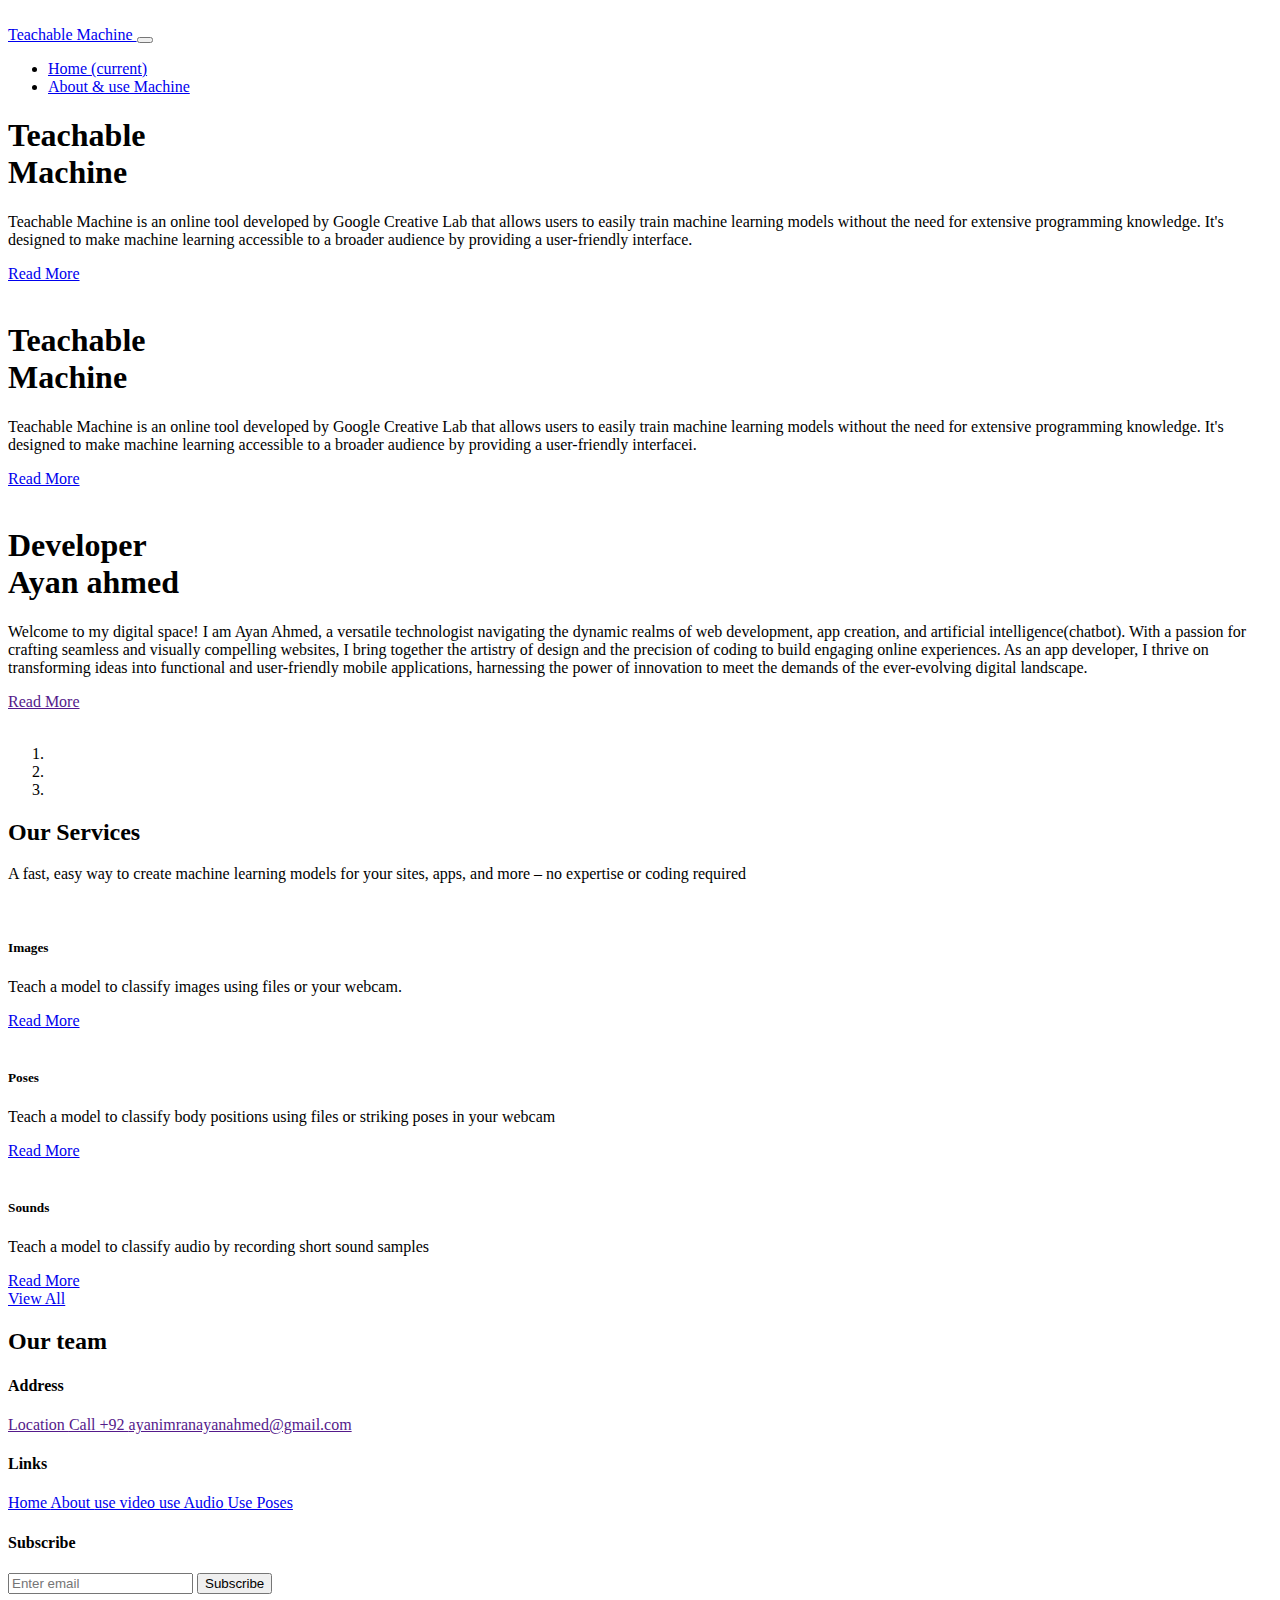
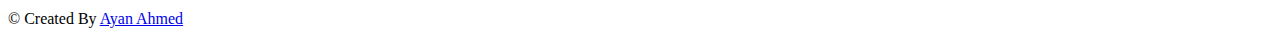
==== index.html @ c77f73de "Add files via upload" ====
<!DOCTYPE html>
<html>

<head>
  <!-- Basic -->
  <meta charset="utf-8" />
  <meta http-equiv="X-UA-Compatible" content="IE=edge" />
  <!-- Mobile Metas -->
  <meta name="viewport" content="width=device-width, initial-scale=1, shrink-to-fit=no" />
  <!-- Site Metas -->
  <meta name="keywords" content="" />
  <meta name="description" content="" />
  <meta name="author" content="" />
  <link rel="shortcut icon" href="images/favicon.png" type="">
  <link rel="stylesheet" href="style.css">

  <title> teachable machine </title>

  <!-- bootstrap core css -->
  <link rel="stylesheet" type="text/css" href="css/bootstrap.css" />

  <!-- fonts style -->
  <link href="https://fonts.googleapis.com/css2?family=Roboto:wght@400;500;700;900&display=swap" rel="stylesheet">

  <!--owl slider stylesheet -->
  <link rel="stylesheet" type="text/css" href="https://cdnjs.cloudflare.com/ajax/libs/OwlCarousel2/2.3.4/assets/owl.carousel.min.css" />

  <!-- font awesome style -->
  <link href="css/font-awesome.min.css" rel="stylesheet" />

  <!-- Custom styles for this template -->
  <link href="css/style.css" rel="stylesheet" />
  <!-- responsive style -->
  <link href="css/responsive.css" rel="stylesheet" />

</head>

<body>

  <div class="hero_area">

    <div class="hero_bg_box">
      <div class="bg_img_box">
        <img src="images/hero-bg.png" alt="">
      </div>
    </div>

    <!-- header section strats -->
    <header class="header_section">
      <div class="container-fluid">
        <nav class="navbar navbar-expand-lg custom_nav-container ">
          <a class="navbar-brand" href="index.html">
            <span>
              Teachable Machine
            </span>
          </a>

          <button class="navbar-toggler" type="button" data-toggle="collapse" data-target="#navbarSupportedContent" aria-controls="navbarSupportedContent" aria-expanded="false" aria-label="Toggle navigation">
            <span class=""> </span>
          </button>

          <div class="collapse navbar-collapse" id="navbarSupportedContent">
            <ul class="navbar-nav  ">
              <li class="nav-item active">
                <a class="nav-link" href="index.html">Home <span class="sr-only">(current)</span></a>
              </li>
              <li class="nav-item">
                <a class="nav-link" href="about.html"> About & use Machine</a>
              </li>
              
              </li>
              <!-- <li class="nav-item">
                <a class="nav-link" href="#"> <i class="fa fa-user" aria-hidden="true"></i> Login</a>
              </li>
              <form class="form-inline">
                <button class="btn  my-2 my-sm-0 nav_search-btn" type="submit">
                  <i class="fa fa-search" aria-hidden="true"></i>
                </button>
              </form> -->
            </ul>
          </div>
        </nav>
      </div>
    </header>
    <!-- end header section -->
    <!-- slider section -->
    <section class="slider_section ">
      <div id="customCarousel1" class="carousel slide" data-ride="carousel">
        <div class="carousel-inner">
          <div class="carousel-item active">
            <div class="container ">
              <div class="row">
                <div class="col-md-6 ">
                  <div class="detail-box">
                    <h1>
                      Teachable  <br>
                      Machine
                    </h1>
                    <p>
                     
Teachable Machine is an online tool developed by Google Creative Lab that allows users to easily train machine learning models without the need for extensive programming knowledge. It's designed to make machine learning accessible to a broader audience by providing a user-friendly interface.
                    </p>
                    <div class="btn-box">
                      <a href="https://teachablemachine.withgoogle.com/" class="btn1" target="_blank">
                        Read More
                      </a>
                    </div>
                  </div>
                </div>
                <div class="col-md-6">
                  <div class="img-box">
                    <img src="images/slider-img.png" alt="">
                  </div>
                </div>
              </div>
            </div>
          </div>
          <div class="carousel-item ">
            <div class="container ">
              <div class="row">
                <div class="col-md-6 ">
                  <div class="detail-box">
                    <h1>
                      Teachable <br>
                      Machine
                    </h1>
                    <p>
                      
Teachable Machine is an online tool developed by Google Creative Lab that allows users to easily train machine learning models without the need for extensive programming knowledge. It's designed to make machine learning accessible to a broader audience by providing a user-friendly interfacei.
                    </p>
                    <div class="btn-box">
                      <a href="https://teachablemachine.withgoogle.com/" class="btn1"  target="_blank">
                        Read More
                      </a>
                    </div>
                  </div>
                </div>
                <div class="col-md-6">
                  <div class="img-box">
                    <img src="images/slider-img.png" alt="">
                  </div>
                </div>
              </div>
            </div>
          </div>
          <div class="carousel-item">
            <div class="container ">
              <div class="row">
                <div class="col-md-6 ">
                  <div class="detail-box">
                    <h1>
                      Developer <br>
                      Ayan ahmed
                    </h1>
                    <p>
                      Welcome to my digital space! I am Ayan Ahmed, a versatile technologist navigating the dynamic realms of web development, app creation, and artificial intelligence(chatbot). With a passion for crafting seamless and visually compelling websites, I bring together the artistry of design and the precision of coding to build engaging online experiences. As an app developer, I thrive on transforming ideas into functional and user-friendly mobile applications, harnessing the power of innovation to meet the demands of the ever-evolving digital landscape.
                    </p>
                    <div class="btn-box">
                      <a href="" class="btn1">
                        Read More
                      </a>
                    </div>
                  </div>
                </div>
                <div class="col-md-6">
                  <div class="img-box">
                    <img src="images/slider-img.png" alt="">
                  </div>
                </div>
              </div>
            </div>
          </div>
        </div>
        <ol class="carousel-indicators">
          <li data-target="#customCarousel1" data-slide-to="0" class="active"></li>
          <li data-target="#customCarousel1" data-slide-to="1"></li>
          <li data-target="#customCarousel1" data-slide-to="2"></li>
        </ol>
      </div>

    </section>
    <!-- end slider section -->
  </div>


  <!-- service section -->

  <section class="service_section layout_padding">
    <div class="service_container">
      <div class="container ">
        <div class="heading_container heading_center">
          <h2>
            Our <span>Services</span>
          </h2>
          <p>
            A fast, easy way to create machine learning models for your sites, apps, and more – no expertise or coding required
          </p>
        </div>
        <div class="row">
          <div class="col-md-4 ">
            <div class="box ">
              <div class="img-box">
                <img src="images/image intro.png" width="80%" alt="">
              </div>
              <div class="detail-box">
                <h5>
                  Images
                </h5>
                <p>
                  Teach a model to classify images using files or your webcam.
                </p>
                <a href="image.html" target="_blank">
                  Read More
                </a>
              </div>
            </div>
          </div>
          <div class="col-md-4 ">
            <div class="box ">
              <div class="img-box">
                <img src="images/POSES.png" alt="">
              </div>
              <div class="detail-box">
                <h5>
                  Poses
                </h5>
                <p>
                  Teach a model to classify body positions using files or striking poses in your webcam
                </p>
                <a href="Poses.html" target="_blank">
                  Read More
                </a>
              </div>
            </div>
          </div>
          <div class="col-md-4 ">
            <div class="box ">
              <div class="img-box">
                <img src="images/SOUNDS IMAGE.png" alt="">
              </div>
              <div class="detail-box">
                <h5>
                  Sounds
                </h5>
                <p>
                  Teach a model to classify audio by recording short sound samples
                </p>
                <a href="Audio.html" target="_blank">
                  Read More
                </a>
              </div>
            </div>
          </div>
        </div>
        <div class="btn-box">
          <a href="about.html">
            View All
          </a>
        </div>
      </div>
    </div>
  </section>

  <!-- end service section -->


  <!-- about section -->

  <!-- <section class="about_section layout_padding">
    <div class="container  ">
      <div class="heading_container heading_center">
        <h2>
          About <span>Us</span>
        </h2>
        <p>
          Magni quod blanditiis non minus sed aut voluptatum illum quisquam aspernatur ullam vel beatae rerum ipsum voluptatibus
        </p>
      </div>
      <div class="row">
        <div class="col-md-6 ">
          <div class="img-box">
            <img src="images/about-img.png" alt="">
          </div>
        </div>
        <div class="col-md-6">
          <div class="detail-box">
            <h3>
              We Are Finexo
            </h3>
            <p>
              There are many variations of passages of Lorem Ipsum available, but the majority have suffered alteration
              in some form, by injected humour, or randomised words which don't look even slightly believable. If you
              are going to use a passage of Lorem Ipsum, you need to be sure there isn't anything embarrassing hidden in
              the middle of text. All
            </p>
            <p>
              Molestiae odio earum non qui cumque provident voluptates, repellendus exercitationem, possimus at iste corrupti officiis unde alias eius ducimus reiciendis soluta eveniet. Nobis ullam ab omnis quasi expedita.
            </p>
            <a href="">
              Read More
            </a>
          </div>
        </div>
      </div>
    </div>
  </section> -->

  <!-- end about section -->

  <!-- why section -->

  <!-- <section class="why_section layout_padding">
    <div class="container">
      <div class="heading_container heading_center">
        <h2>
          Why Choose <span>Us</span>
        </h2>
      </div>
      <div class="why_container">
        <div class="box">
          <div class="img-box">
            <img src="images/w1.png" alt="">
          </div>
          <div class="detail-box">
            <h5>
              Expert Management
            </h5>
            <p>
              Incidunt odit rerum tenetur alias architecto asperiores omnis cumque doloribus aperiam numquam! Eligendi corrupti, molestias laborum dolores quod nisi vitae voluptate ipsa? In tempore voluptate ducimus officia id, aspernatur nihil.
              Tempore laborum nesciunt ut veniam, nemo officia ullam repudiandae repellat veritatis unde reiciendis possimus animi autem natus
            </p>
          </div>
        </div>
        <div class="box">
          <div class="img-box">
            <img src="images/w2.png" alt="">
          </div>
          <div class="detail-box">
            <h5>
              Secure Investment
            </h5>
            <p>
              Incidunt odit rerum tenetur alias architecto asperiores omnis cumque doloribus aperiam numquam! Eligendi corrupti, molestias laborum dolores quod nisi vitae voluptate ipsa? In tempore voluptate ducimus officia id, aspernatur nihil.
              Tempore laborum nesciunt ut veniam, nemo officia ullam repudiandae repellat veritatis unde reiciendis possimus animi autem natus
            </p>
          </div>
        </div>
        <div class="box">
          <div class="img-box">
            <img src="images/w3.png" alt="">
          </div>
          <div class="detail-box">
            <h5>
              Instant Trading
            </h5>
            <p>
              Incidunt odit rerum tenetur alias architecto asperiores omnis cumque doloribus aperiam numquam! Eligendi corrupti, molestias laborum dolores quod nisi vitae voluptate ipsa? In tempore voluptate ducimus officia id, aspernatur nihil.
              Tempore laborum nesciunt ut veniam, nemo officia ullam repudiandae repellat veritatis unde reiciendis possimus animi autem natus
            </p>
          </div>
        </div>
        <div class="box">
          <div class="img-box">
            <img src="images/w4.png" alt="">
          </div>
          <div class="detail-box">
            <h5>
              Happy Customers
            </h5>
            <p>
              Incidunt odit rerum tenetur alias architecto asperiores omnis cumque doloribus aperiam numquam! Eligendi corrupti, molestias laborum dolores quod nisi vitae voluptate ipsa? In tempore voluptate ducimus officia id, aspernatur nihil.
              Tempore laborum nesciunt ut veniam, nemo officia ullam repudiandae repellat veritatis unde reiciendis possimus animi autem natus
            </p>
          </div>
        </div>
      </div>
      <div class="btn-box">
        <a href="">
          Read More
        </a>
      </div>
    </div>
  </section> -->

  <!-- end why section -->

  <!-- team section -->
  <!-- <section class="team_section layout_padding">
    <div class="container-fluid">
      <div class="heading_container heading_center">
        <h2 class="">
          Our <span> Team</span>
        </h2>
      </div>

      <div class="team_container">
        <div class="row">
          <div class="col-lg-3 col-sm-6">
            <div class="box ">
              <div class="img-box">
                <img src="images/ayan img.jpg" class="img1" alt="">
              </div>
              <div class="detail-box">
                <h5>
                  Ayan Ahmed
                </h5>
                <p>
                  Founder& developer
                </p>
              </div>
              <div class="social_box">
                <a href="#">
                  <i class="fa fa-facebook" aria-hidden="true"></i>
                </a>
                <a href="#">
                  <i class="fa fa-twitter" aria-hidden="true"></i>
                </a>
                <a href="https://www.linkedin.com/in/ayan-ahmed-7469662a5/" target="_blank">
                  <i class="fa fa-linkedin" aria-hidden="true"></i>
                </a>
                <a href="#">
                  <i class="fa fa-instagram" aria-hidden="true"></i>
                </a>
                <a href="#">
                  <i class="fa fa-youtube-play" aria-hidden="true"></i>
                </a>
              </div>
            </div>
          </div>
          <div class="col-lg-3 col-sm-6">
            <div class="box ">
              <div class="img-box">
                <img src="images/team-2.jpg" class="img1" alt="">
              </div>
              <div class="detail-box">
                <h5>
                  Nancy White
                </h5>
                <p>
                  Marketing Head
                </p>
              </div>
              <div class="social_box">
                <a href="#">
                  <i class="fa fa-facebook" aria-hidden="true"></i>
                </a>
                <a href="#">
                  <i class="fa fa-twitter" aria-hidden="true"></i>
                </a>
                <a href="#">
                  <i class="fa fa-linkedin" aria-hidden="true"></i>
                </a>
                <a href="#">
                  <i class="fa fa-instagram" aria-hidden="true"></i>
                </a>
                <a href="#">
                  <i class="fa fa-youtube-play" aria-hidden="true"></i>
                </a>
              </div>
            </div>
          </div>
          <div class="col-lg-3 col-sm-6">
            <div class="box ">
              <div class="img-box">
                <img src="images/team-3.jpg" class="img1" alt="">
              </div>
              <div class="detail-box">
                <h5>
                  Earl Martinez
                </h5>
                <p>
                  Marketing Head
                </p>
              </div>
              <div class="social_box">
                <a href="#">
                  <i class="fa fa-facebook" aria-hidden="true"></i>
                </a>
                <a href="#">
                  <i class="fa fa-twitter" aria-hidden="true"></i>
                </a>
                <a href="#">
                  <i class="fa fa-linkedin" aria-hidden="true"></i>
                </a>
                <a href="#">
                  <i class="fa fa-instagram" aria-hidden="true"></i>
                </a>
                <a href="#">
                  <i class="fa fa-youtube-play" aria-hidden="true"></i>
                </a>
              </div>
            </div>
          </div>
          <div class="col-lg-3 col-sm-6">
            <div class="box ">
              <div class="img-box">
                <img src="images/team-4.jpg" class="img1" alt="">
              </div>
              <div class="detail-box">
                <h5>
                  Josephine Allard
                </h5>
                <p>
                  Marketing Head
                </p>
              </div>
              <div class="social_box">
                <a href="#">
                  <i class="fa fa-facebook" aria-hidden="true"></i>
                </a>
                <a href="#">
                  <i class="fa fa-twitter" aria-hidden="true"></i>
                </a>
                <a href="#">
                  <i class="fa fa-linkedin" aria-hidden="true"></i>
                </a>
                <a href="#">
                  <i class="fa fa-instagram" aria-hidden="true"></i>
                </a>
                <a href="#">
                  <i class="fa fa-youtube-play" aria-hidden="true"></i>
                </a>
              </div>
            </div>
          </div>
        </div>
      </div>
    </div>
  </section> -->
  <!-- end team section -->


  <!-- client section -->

  <section class="client_section layout_padding">
    <div class="container">
      <div class="heading_container heading_center psudo_white_primary mb_45">
        <h2>
          Our <span>team</span>
        </h2>
      </div>
      <div class="carousel-wrap ">
        <div class="owl-carousel client_owl-carousel">
          <div class="item">
            <div class="box">
              <div class="img-box">
                <img src="images/Ayan.jpg" alt="" class="box-img">
              </div>
              <div class="detail-box">
                <div class="client_id">
                  <div class="client_info">
                    <h6>
                      Ayan Ahmed
                    </h6>
                    <p>
                      Web &A.i chatbot developer(continud)
                    </p>
                  </div>
                  <i class="fa fa-quote-left" aria-hidden="true"></i>
                </div>
                <p>
                  </p> 
              </div>
            </div>
          </div>
          <div class="item">
            <div class="box">
              <div class="img-box">
                <img src="images/Usman.jpg" alt="" class="box-img">
              </div>
              <div class="detail-box">
                <div class="client_id">
                  <div class="client_info">
                    <h6>
                     Usman Ghani
                    </h6>
                    <p>
                      Web &A.i chatbot developer(continud)
                    </p>
                  </div>
                  <i class="fa fa-quote-left" aria-hidden="true"></i>
                </div>
                <p>
                  <!-- Lorem ipsum dolor sit amet, consectetur adipiscing elit, sed do eiusmod tempor incididunt ut labore et dolore magna aliqua. Ut enim ad minim veniam, quis </p> -->
              </div>
            </div>
          </div>
          <div class="item">
            <div class="box">
              <div class="img-box">
                <img src="images/Wasi.jpg" alt="" class="box-img">
              </div>
              <div class="detail-box">
                <div class="client_id">
                  <div class="client_info">
                    <h6>
                    Rana Wasi 
                    </h6>
                    <p>
                    Graphic Designer&A.i chatbot developer(continud)
                    </p>
                  </div>
                  <i class="fa fa-quote-left" aria-hidden="true"></i>
                </div>
              
              </div>
            </div>
          </div>
          <div class="item">
            <div class="box">
              <div class="img-box">
                <img src="images/Ahmed.enc" class="box-img">
              </div>
              <div class="detail-box">
                <div class="client_id">
                  <div class="client_info">
                    <h6>
                      Ahmed Raza
                    </h6>
                    <p>
                      Web &A.i chatbot developer(continud)
                    </p>
                  </div>
                  <i class="fa fa-quote-left" aria-hidden="true"></i>
                </div>
               
              </div>
            </div>
          </div>
        </div>
      </div>
    </div>
  </section>

  <!-- end client section -->


  <!-- info section -->

  <section class="info_section layout_padding2">
    <div class="container">
      <div class="row">
        <div class="col-md-6 col-lg-3 info_col">
          <div class="info_contact">
            <h4>
              Address
            </h4>
            <div class="contact_link_box">
              <a href="">
                <i class="fa fa-map-marker" aria-hidden="true"></i>
                <span>
                  Location
                </span>
              </a>
              <a href="">
                <i class="fa fa-phone" aria-hidden="true"></i>
                <span>
                  Call +92
                </span>
              </a>
              <a href="">
                <i class="fa fa-envelope" aria-hidden="true"></i>
                <span>
                  ayanimranayanahmed@gmail.com
                </span>
              </a>
            </div>
          </div>
          <div class="info_social">
            <a href="https://www.facebook.com/profile.php?id=100086730668877">
              <i class="fa fa-facebook" aria-hidden="true"></i>
            </a>
           
            <a href="https://www.linkedin.com/in/ayan-ahmed-7469662a5/">
              <i class="fa fa-linkedin" aria-hidden="true"></i>
            </a>
            <a href="https://www.instagram.com/ayanahmed2398/">
              <i class="fa fa-instagram" aria-hidden="true"></i>
            </a>
          </div>
        </div>
        <div class="col-md-6 col-lg-3 info_col">
          <!-- <div class="info_detail">
            <h4>
              Info
            </h4>
            <p>
              necessary, making this the first true generator on the Internet. It uses a dictionary of over 200 Latin words, combined with a handful
            </p>
          </div> -->
        </div>
        <div class="col-md-6 col-lg-2 mx-auto info_col">
          <div class="info_link_box">
            <h4>
              Links
            </h4>
            <div class="info_links">
              <a class="active" href="index.html">
                Home
              </a>
              <a class="" href="about.html">
                About
              </a>
              <a class="" href="service.html">
                 use video
              </a>
              <a class="" href="why.html">
                use Audio
              </a>
              <a class="" href="team.html">
                 Use Poses
              </a>
            </div>
          </div>
        </div>
        <div class="col-md-6 col-lg-3 info_col ">
          <h4>
            Subscribe
          </h4>
          <form action="#">
            <input type="text" placeholder="Enter email" />
            <button type="submit">
              Subscribe
            </button>
          </form>
        </div>
      </div>
    </div>
  </section>

  <!-- end info section -->

  <!-- footer section -->
  <section class="footer_section">
    <div class="container">
      <p>
        &copy; <span id="displayYear"></span>Created By
        <a href="https://html.design/">Ayan Ahmed</a>
      </p>
    </div>
  </section>
  <!-- footer section -->

  <!-- jQery -->
  <script type="text/javascript" src="js/jquery-3.4.1.min.js"></script>
  <!-- popper js -->
  <script src="https://cdn.jsdelivr.net/npm/popper.js@1.16.0/dist/umd/popper.min.js" integrity="sha384-Q6E9RHvbIyZFJoft+2mJbHaEWldlvI9IOYy5n3zV9zzTtmI3UksdQRVvoxMfooAo" crossorigin="anonymous">
  </script>
  <!-- bootstrap js -->
  <script type="text/javascript" src="js/bootstrap.js"></script>
  <!-- owl slider -->
  <script type="text/javascript" src="https://cdnjs.cloudflare.com/ajax/libs/OwlCarousel2/2.3.4/owl.carousel.min.js">
  </script>
  <!-- custom js -->
  <script type="text/javascript" src="js/custom.js"></script>
  <!-- Google Map -->
  <script src="https://maps.googleapis.com/maps/api/js?key=AIzaSyCh39n5U-4IoWpsVGUHWdqB6puEkhRLdmI&callback=myMap">
  </script>
  <!-- End Google Map -->

</body>

</html>
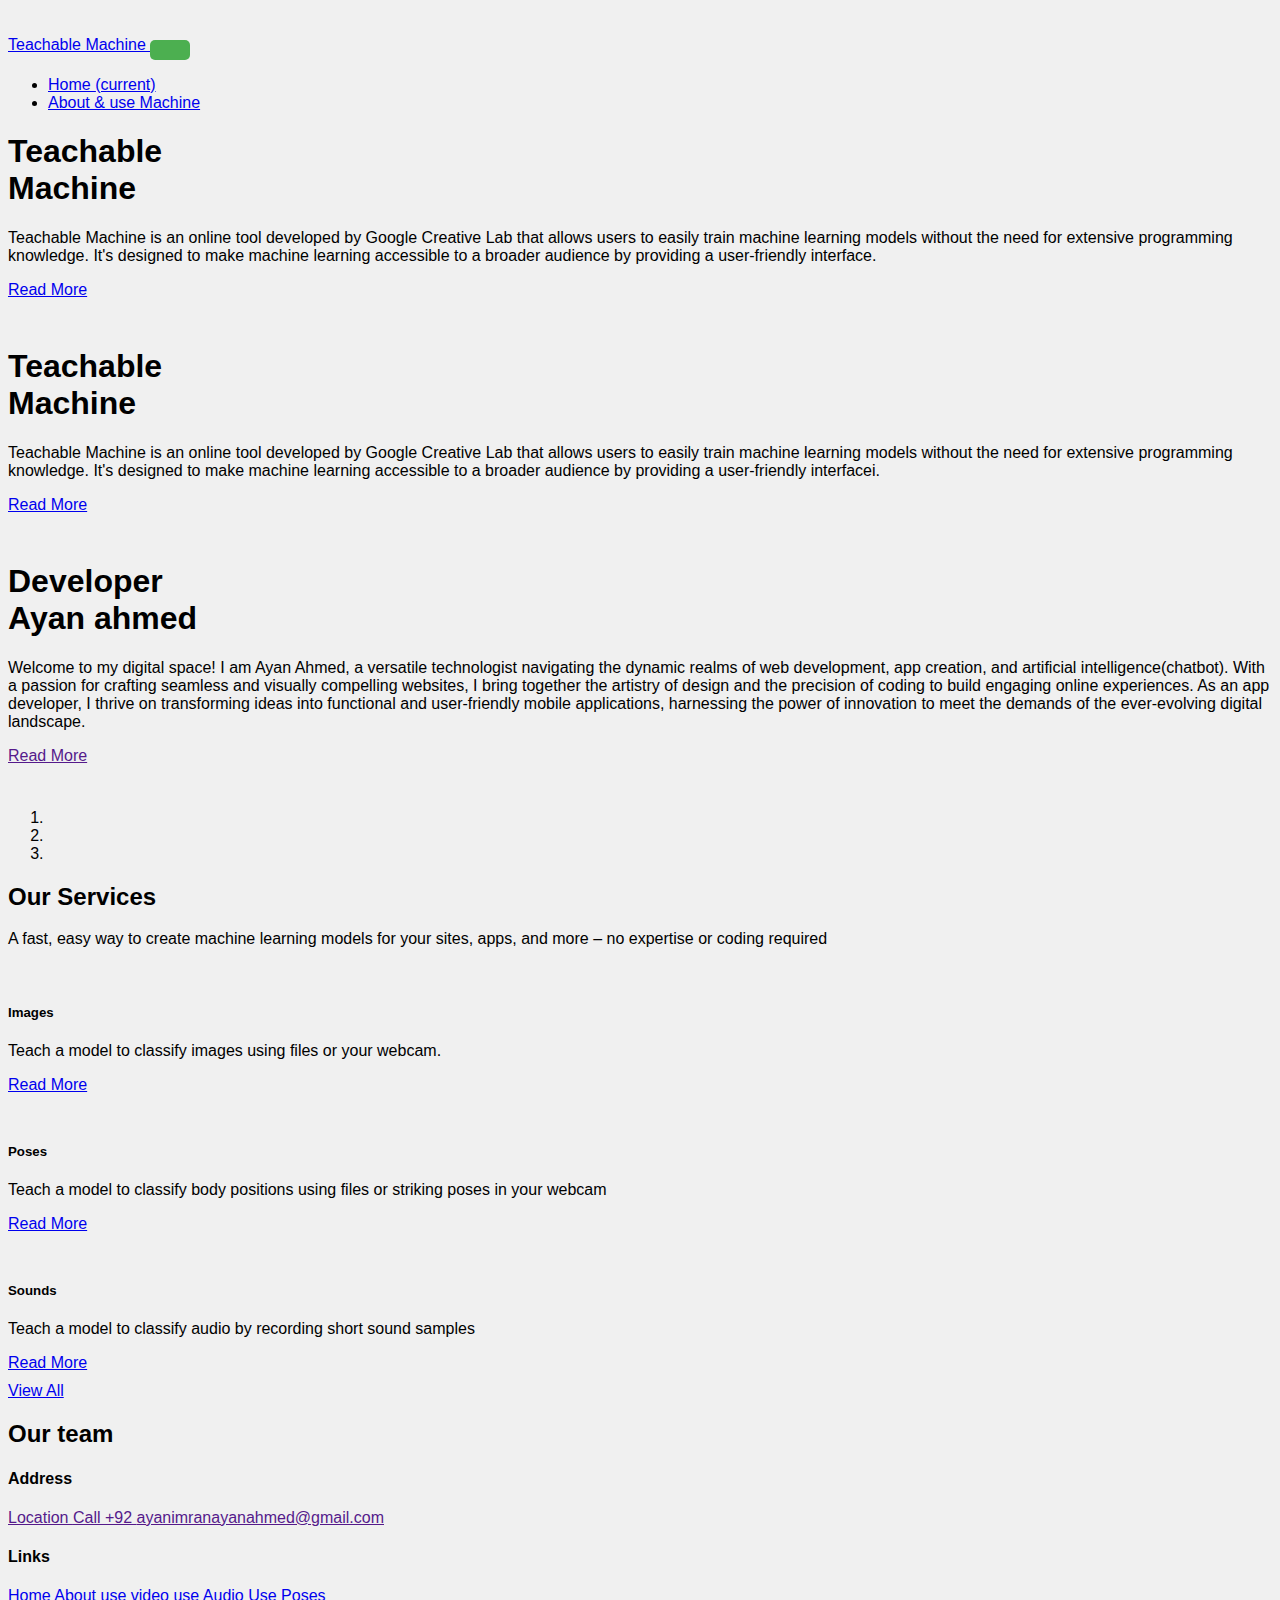
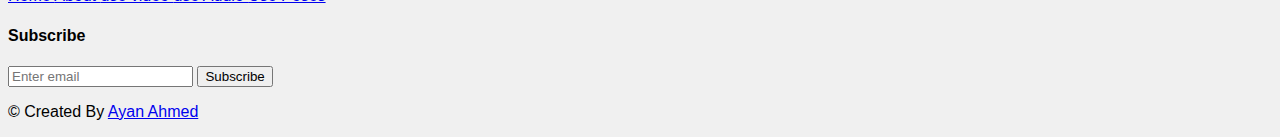
==== commit 8778e2ce: "Update index.html" ====
--- a/index.html
+++ b/index.html
@@ -65,7 +65,7 @@
                 <a class="nav-link" href="index.html">Home <span class="sr-only">(current)</span></a>
               </li>
               <li class="nav-item">
-                <a class="nav-link" href="about.html"> About & use Machine</a>
+                <a class="nav-link" href="video.html"> About & use Machine</a>
               </li>
               
               </li>
@@ -209,7 +209,7 @@
                 <p>
                   Teach a model to classify images using files or your webcam.
                 </p>
-                <a href="image.html" target="_blank">
+                <a href="video.html" target="_blank">
                   Read More
                 </a>
               </div>
@@ -760,4 +760,4 @@
 
 </body>
 
-</html>+</html>
--- a/style.css
+++ b/style.css
@@ -0,0 +1,45 @@
+body {
+    font-family: Arial, sans-serif;
+    background-color: #f0f0f0; /* light gray background */
+  }
+  
+  div {
+    margin-bottom: 10px;
+  }
+  
+  #webcam-container {
+    width: 200px;
+    height: 200px;
+    border: 1px solid #ccc; /* light gray border */
+    border-radius: 10px;
+    overflow: hidden;
+  }
+  
+  #label-container {
+    margin-top: 20px;
+  }
+  
+  #label-container div {
+    margin-bottom: 10px;
+    font-size: 16px;
+    color: #333; /* dark gray text */
+  }
+  
+  button[type="button"] {
+    background-color: #4CAF50; /* green button */
+    color: #fff;
+    padding: 10px 20px;
+    border: none;
+    border-radius: 5px;
+    cursor: pointer;
+  }
+  
+  button[type="button"]:hover {
+    background-color: #3e8e41; /* darker green on hover */
+  }
+  
+  #webcam-container canvas {
+    width: 100%;
+    height: 100%;
+    object-fit: cover;
+  }
